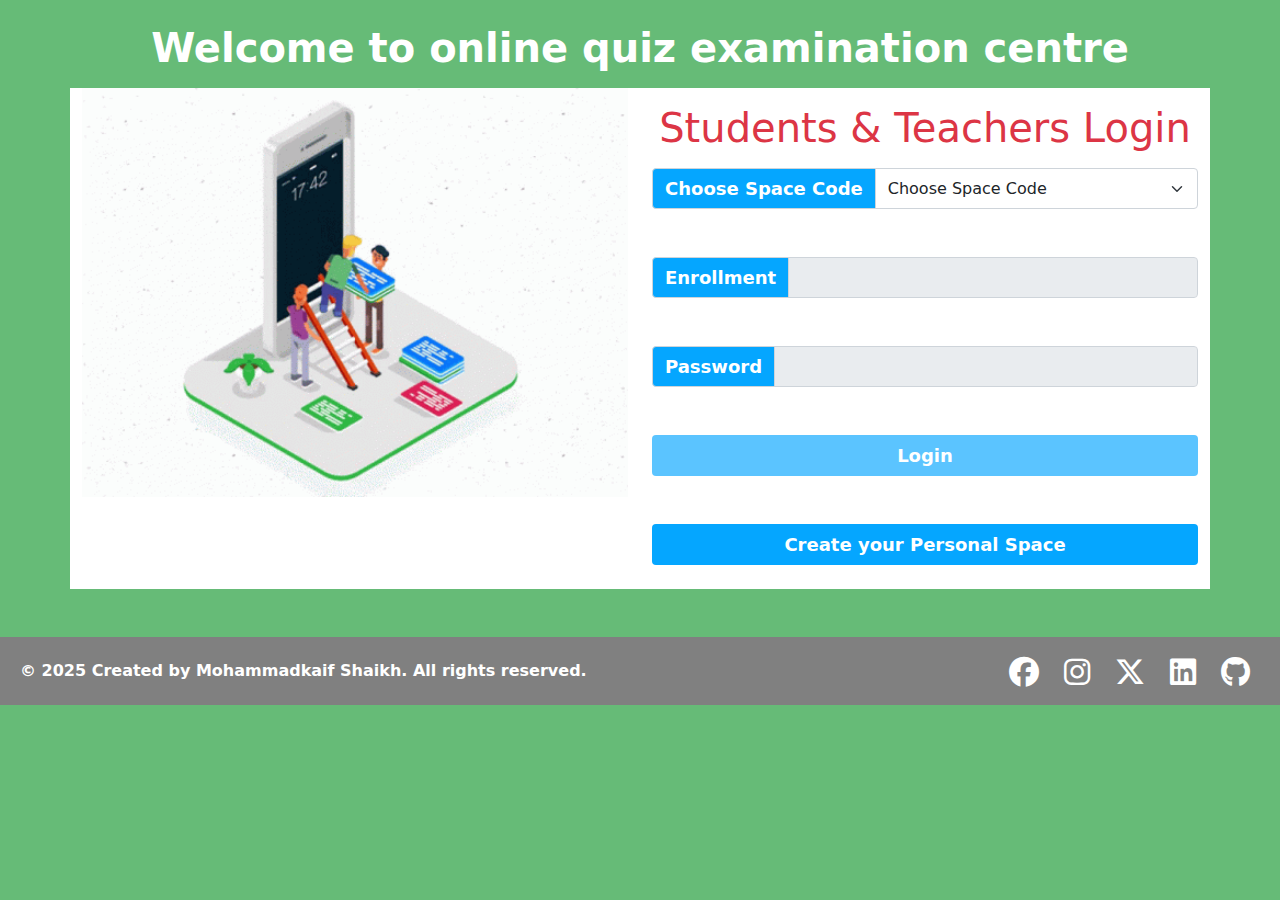
==== index.html @ b80d6e22 "Ready to be deployed" ====
<!DOCTYPE html>
<html lang="en">

<head>
    <meta charset="UTF-8">
    <meta name="viewport" content="width=device-width, initial-scale=1.0">
    <!-- start css link -->
    <link rel="stylesheet" href="homepage/css/homepage.css">
    <link rel="stylesheet" href="../common/css/animate.min.css">
    <link rel="stylesheet" href="../common/css/bootstrap.min.css">
    <link rel="stylesheet" href="https://cdnjs.cloudflare.com/ajax/libs/font-awesome/6.5.1/css/all.min.css">
    <!-- end css link -->
    <!-- start js link -->
    <script src="../common/js/bootstrap.bundle.min.js"></script>
    <script src="../common/js/sweetalert.min.js"></script>
    <!-- end js link -->
    <title>Homepage</title>
</head>

<body>
    <div class="container mt-4">
        <h1 class="text-center mb-3 text-white fw-bold">Welcome to online quiz examination centre</h1>
        <div class="row bg-white shdow-lg">
            <div class="col-md-6">
                <img src="homepage/images/img.gif" class="w-100" alt="">
            </div>
            <div class="col-md-6">
                <h1 class="text-danger text-center mt-3 mb-3">Students & Teachers Login</h1>
                <form class="login-form">
                    <div class="input-group mb-5">
                        <span class="input-group-text">Choose Space Code</span>
                        <select name="" id="brand-code-el" class="form-select">
                            <option value="choose space code">Choose Space Code</option>
                        </select>
                    </div>
                    <div class="input-group mb-5">
                        <span class="input-group-text">Enrollment</span>
                        <input type="text" disabled class="form-control">
                    </div>
                    <div class="input-group mb-5">
                        <span class="input-group-text">Password</span>
                        <input type="password" disabled class="form-control">
                    </div>
                    <button class="btn w-100 mb-5" disabled>Login</button>
                    <a href="../company/company.html" class="btn w-100 mb-4">Create your Personal Space</a>
                </form>
            </div>
        </div>
    </div>

    <!-- Footer Section -->
    <footer class="mt-5">
        <div class="footer-content">
            <p>© 2025 Created by Mohammadkaif Shaikh. All rights reserved.</p>
            <div class="social-media">
                <a href="https://www.facebook.com/iamkaif786" target="_blank" rel="noopener">
                    <i class="fa-brands fa-facebook"></i>
                </a>
                <a href="https://www.instagram.com/iamkaif313_official" target="_blank" rel="noopener">
                    <i class="fa-brands fa-instagram"></i>
                </a>
                <a href="https://www.x.com/iamkaif313" target="_blank" rel="noopener">
                    <i class="fa-brands fa-x-twitter"></i>
                </a>
                <a href="https://www.linkedin.com/in/iamkaif313/" target="_blank" rel="noopener">
                    <i class="fa-brands fa-linkedin"></i>
                </a>                
                <a href="https://www.github.com/iamkaif786" target="_blank" rel="noopener">
                    <i class="fa-brands fa-github"></i>
                </a>                
            </div>
        </div>
    </footer>
    <!-- End Footer Section -->
    <script src="homepage/js/homepage.js"></script>
</body>

</html>
---- homepage/css/homepage.css ----
*{
    margin: 0;
    padding: 0;
    box-sizing: border-box;
}

body{
    background-color: #66BB77 !important;
}

.input-group-text{
    background-color: #05A6FF !important;
    color: #fff !important;
    font-weight: bold !important;
    font-size: 18px !important;
}

.btn{
    background-color: #05A6FF !important;
    color: #fff !important;
    font-weight: bold !important;
    font-size: 18px !important;
}

.form-control, .form-select{
    box-shadow: none !important;
}

footer {
    position: relative;
    bottom: 0;
    width: 100%;
    background-color: gray;
    color: #fff;
    text-align: center;
    padding: 15px 0;
    height: auto;
}

.footer-content {
    display: flex;
    flex-direction: column;
    align-items: center;
    justify-content: center;
}

.footer-content .social-media i{
    border-radius: 50%;
    color: white;
    cursor: pointer;
    font-size: 30px;
    margin-top: 5px;
}

.footer-content .social-media a{
    cursor: pointer !important;
    text-decoration: none;
}


.footer-content p{
    margin-bottom: 0px;
    font-weight: bold;
}

.footer-content a {
    color: #fff;
    margin: 5px 10px;
    text-decoration: none;
}

.footer-content a:hover {
    text-decoration: underline;
}

/* Make footer layout adjust for larger screens */
@media (min-width: 768px) {
    .footer-content {
        flex-direction: row;
        justify-content: space-between;
        padding: 0 20px;
    }
}
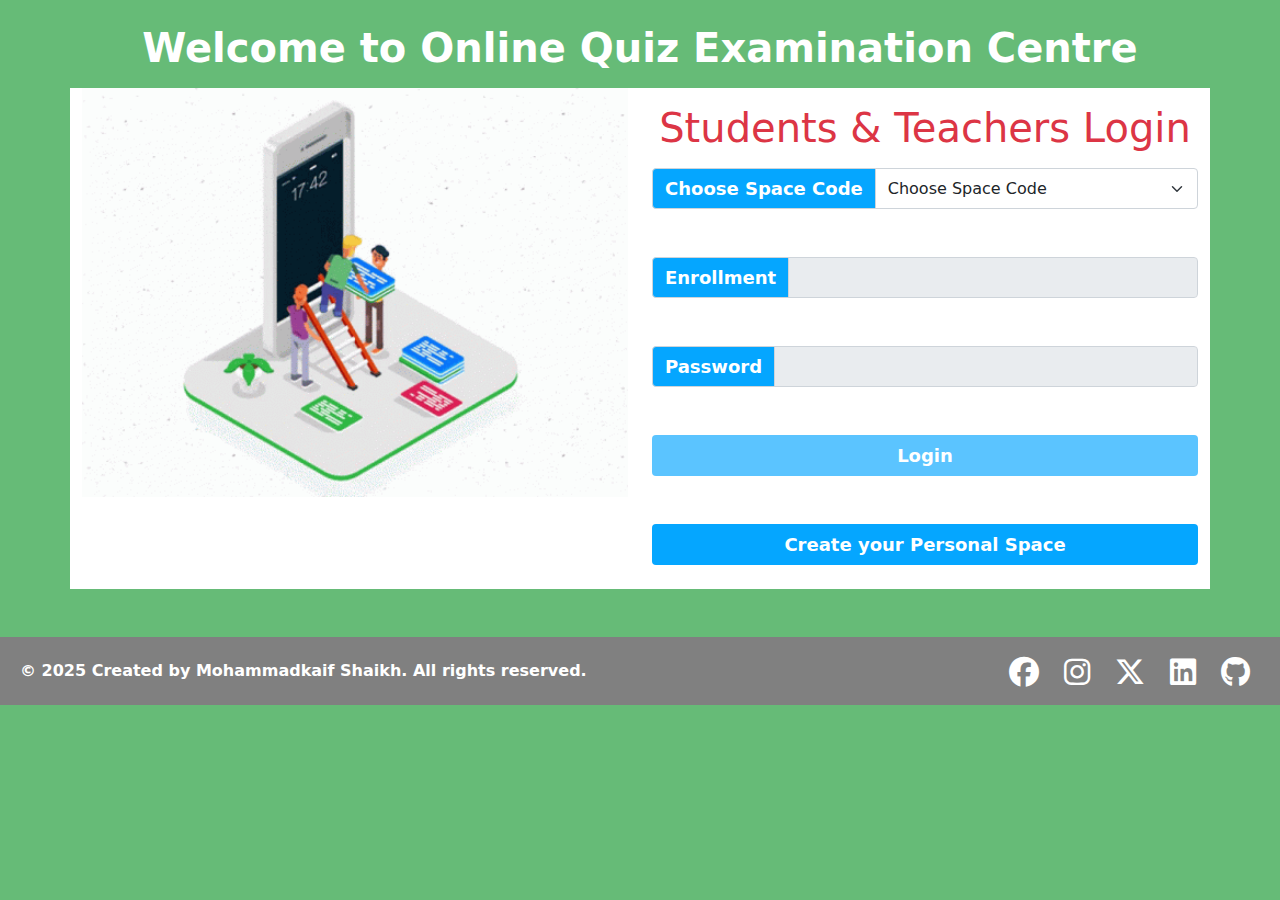
==== commit 73814859: "Timer added, UI Improvements." ====
--- a/index.html
+++ b/index.html
@@ -4,22 +4,31 @@
 <head>
     <meta charset="UTF-8">
     <meta name="viewport" content="width=device-width, initial-scale=1.0">
+    <meta name="description" content="Welcome to QuizApp. Manage quizzes, subjects, and users easily.">
+    <meta name="keywords" content="QuizApp, Online Quiz, Dashboard, Education">
+    <meta name="author" content="Mohammadkaif Shaikh">
+    <meta property="og:title" content="QuizApp - Online Quiz Management">
+    <meta property="og:description" content="Create, manage, and participate in online quizzes with ease.">
+    <meta property="og:type" content="website">
+    <meta property="og:url" content="https://yourwebsite.com/index.html">
+
     <!-- start css link -->
     <link rel="stylesheet" href="homepage/css/homepage.css">
     <link rel="stylesheet" href="../common/css/animate.min.css">
     <link rel="stylesheet" href="../common/css/bootstrap.min.css">
     <link rel="stylesheet" href="https://cdnjs.cloudflare.com/ajax/libs/font-awesome/6.5.1/css/all.min.css">
+    <link rel="icon" type="image/x-icon" href="/images/quiz.png">
     <!-- end css link -->
     <!-- start js link -->
     <script src="../common/js/bootstrap.bundle.min.js"></script>
     <script src="../common/js/sweetalert.min.js"></script>
     <!-- end js link -->
-    <title>Homepage</title>
+    <title>QuizApp - Online Quiz Management</title>
 </head>
 
 <body>
     <div class="container mt-4">
-        <h1 class="text-center mb-3 text-white fw-bold">Welcome to online quiz examination centre</h1>
+        <h1 class="text-center mb-3 text-white fw-bold">Welcome to Online Quiz Examination Centre</h1>
         <div class="row bg-white shdow-lg">
             <div class="col-md-6">
                 <img src="homepage/images/img.gif" class="w-100" alt="">
@@ -64,10 +73,10 @@
                 </a>
                 <a href="https://www.linkedin.com/in/iamkaif313/" target="_blank" rel="noopener">
                     <i class="fa-brands fa-linkedin"></i>
-                </a>                
+                </a>
                 <a href="https://www.github.com/iamkaif786" target="_blank" rel="noopener">
                     <i class="fa-brands fa-github"></i>
-                </a>                
+                </a>
             </div>
         </div>
     </footer>
--- a/homepage/css/homepage.css
+++ b/homepage/css/homepage.css
@@ -6,6 +6,7 @@
 
 body{
     background-color: #66BB77 !important;
+    /* pointer-events: none; */
 }
 
 .input-group-text{
